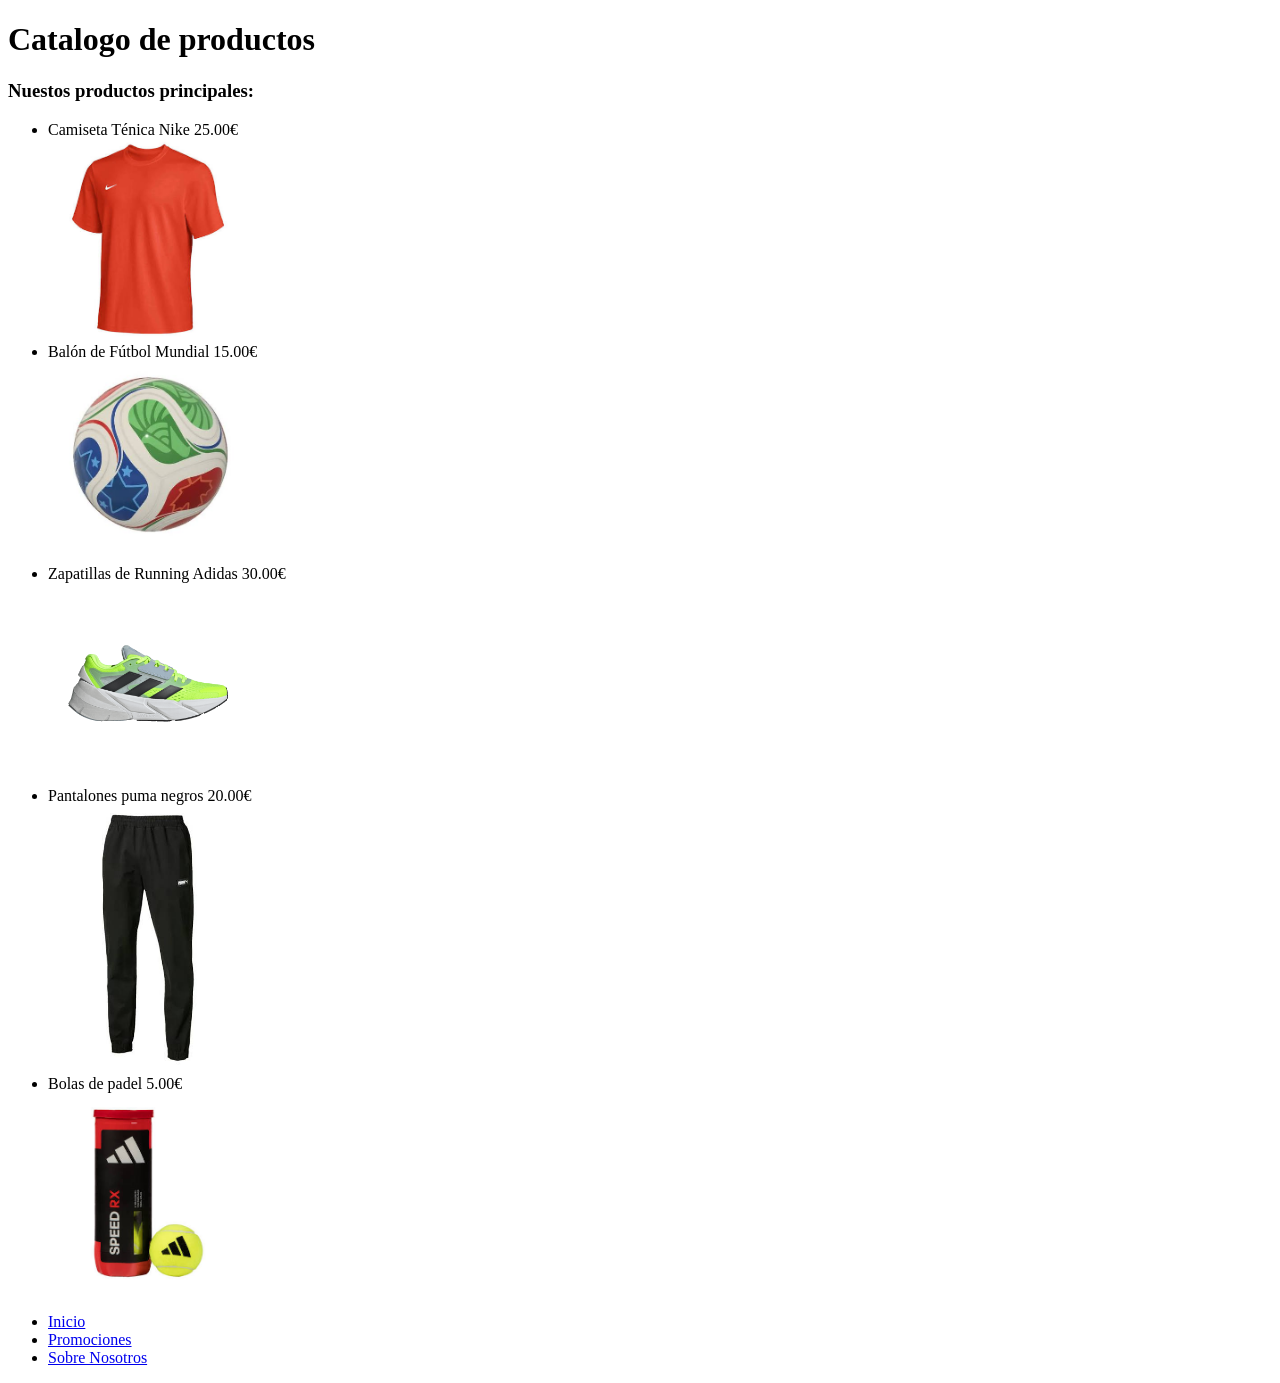
==== catalogo.html @ e9679566 "Base de la web" ====
<!DOCTYPE html>
<html lang="es">
<head>
    <meta charset="UTF-8">
    <meta name="viewport" content="width=device-width, initial-scale=1.0">
    <title>Catalogo</title>
</head>
<body>
    <h1>Catalogo de productos</h1>
    <h3>Nuestos productos principales:</h3>
    <p>
        <ul>
            <li>Camiseta Ténica Nike 25.00€ </li>
            <img width="200" src="camiseta_nike.jpg" alt="Camiseta Ténica Nike">
    
            <li>Balón de Fútbol Mundial 15.00€</li>
            <img width="200" src="balonmundial.jpg" alt="Balón de Fútbol Mundial">

            <li>Zapatillas de Running Adidas 30.00€</li>
            <img width="200" src="zapatillasrunning.jpg" alt="Zapatillas de Running Adidas">

            <li>Pantalones puma negros 20.00€</li>
            <img width="200" src="pantalones.jpg" alt="Pantalones puma negros">

            <li>Bolas de padel 5.00€</li>
            <img width="200" src="bolasdepadel.jpg" alt="Bolas de padel">
        </ul>
    </p>

    <nav>
         <ul>
            <li><a href="index.html">Inicio</a></li>
            <li><a href="promociones.html">Promociones</a></li>
            <li><a href="sobre-nosotros.html">Sobre Nosotros</a></li>
        </ul>
    </nav>
</body>
</html>
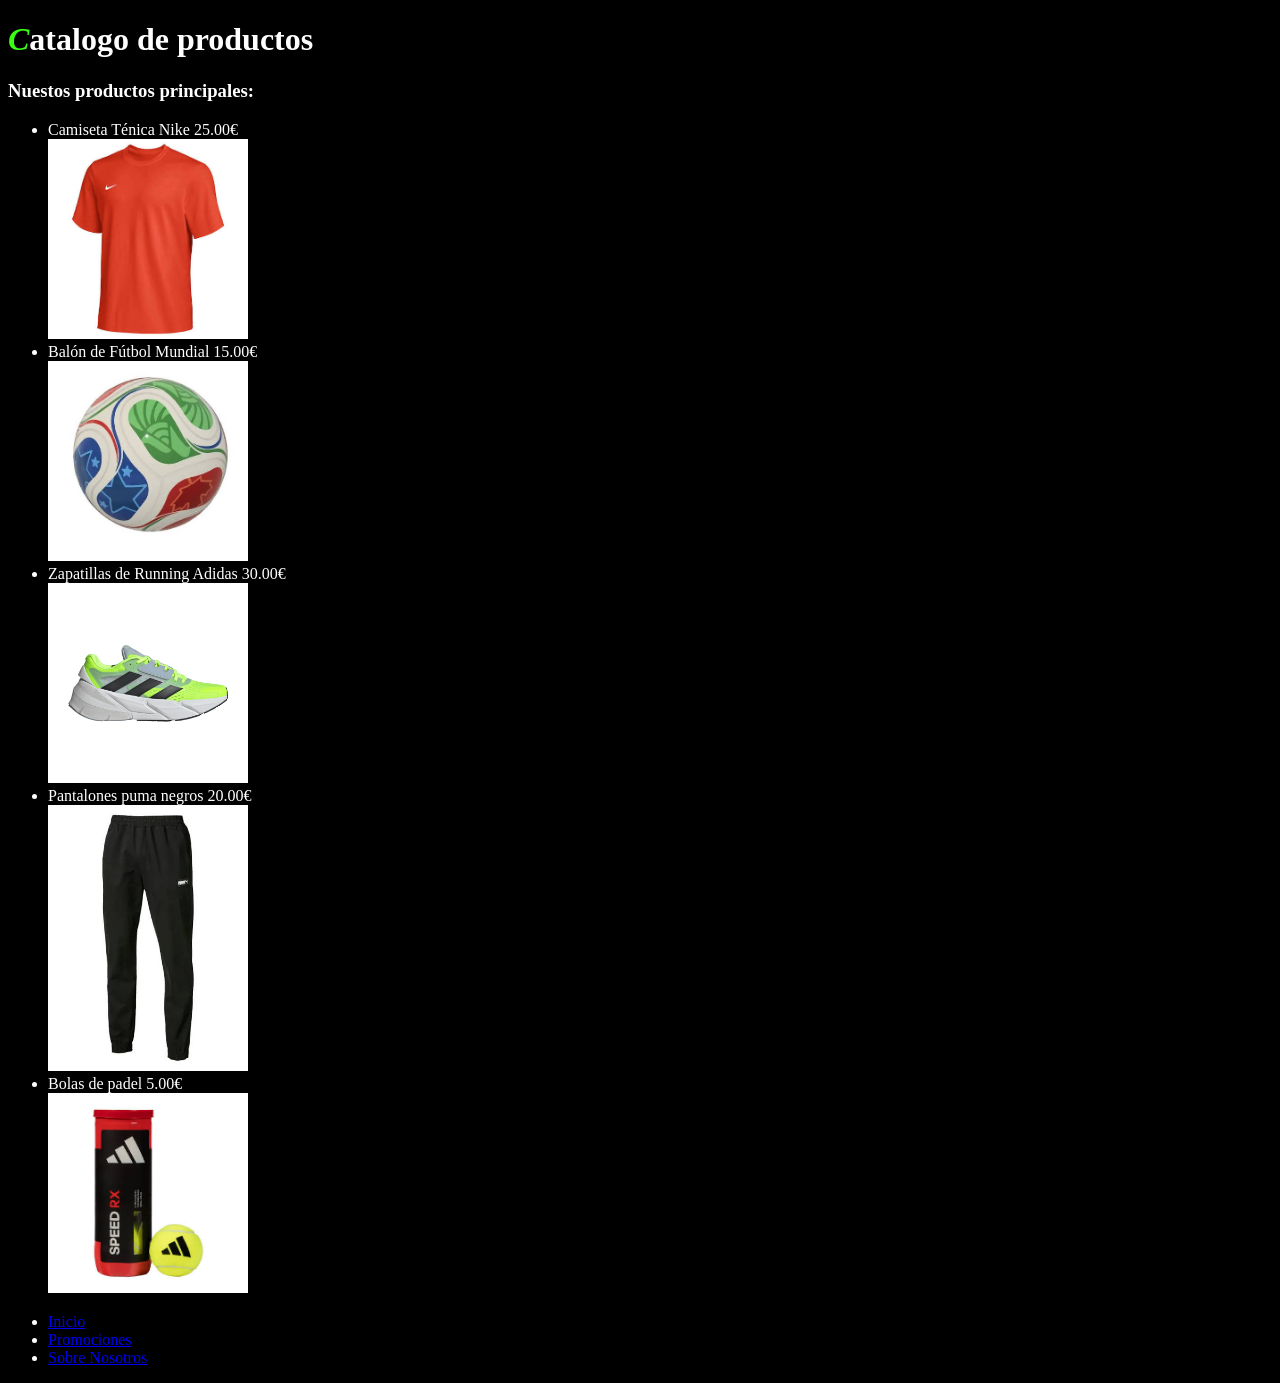
==== commit e5893711: "Primeros cambios css" ====
--- a/catalogo.html
+++ b/catalogo.html
@@ -4,9 +4,10 @@
     <meta charset="UTF-8">
     <meta name="viewport" content="width=device-width, initial-scale=1.0">
     <title>Catalogo</title>
+     <link rel="stylesheet" href="style.css">
 </head>
 <body>
-    <h1>Catalogo de productos</h1>
+    <h1> <em>C</em>atalogo de productos</h1>
     <h3>Nuestos productos principales:</h3>
     <p>
         <ul>
--- a/style.css
+++ b/style.css
@@ -0,0 +1,9 @@
+em {
+   color: #39FF14;
+}
+
+html {
+    background-color: #000000;
+    color: #FFFFFF;
+
+}
